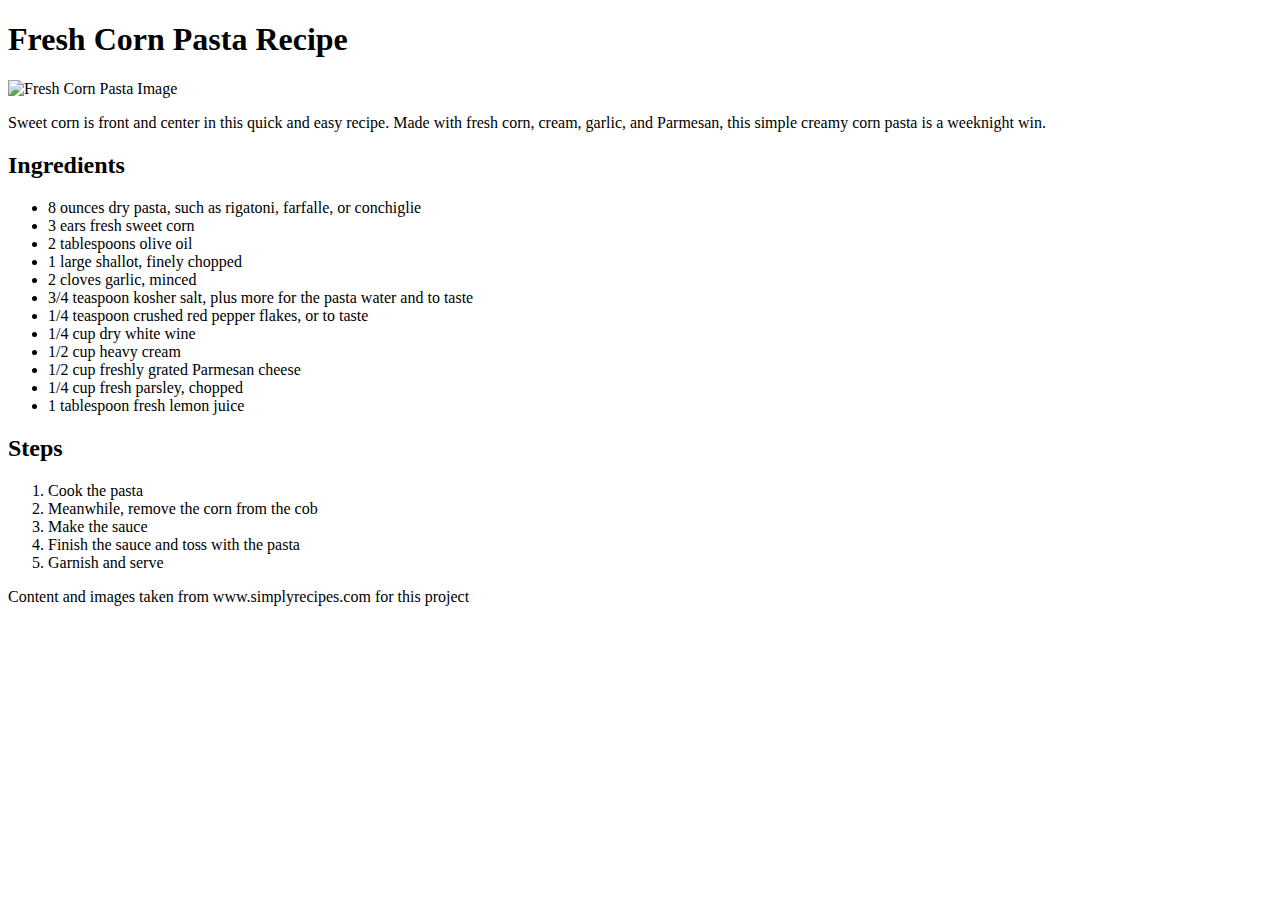
==== recipes/fresh-corn-pasta.html @ 3bf968e8 "Create basic html-based website" ====
<!DOCTYPE html>
<html lang="en">
<head>
    <meta charset="UTF-8">
    <meta http-equiv="X-UA-Compatible" content="IE=edge">
    <meta name="viewport" content="width=device-width, initial-scale=1.0">
    <title>Fresh Corn Pasta Recipe</title>
</head>
<body>
    <h1>Fresh Corn Pasta Recipe</h1>
    <img src="https://www.simplyrecipes.com/thmb/q1I48BoEKMmDdheXOPugmbECj0c=/1500x0/filters:no_upscale():max_bytes(150000):strip_icc():format(webp)/Simply-Recipes-Creamy-Corn-Pasta_LEAD-4-78089998bd6f455d9f5d05171fd1ee48.jpg" alt="Fresh Corn Pasta Image">
    <p>Sweet corn is front and center in this quick and easy recipe. Made with fresh corn, cream, garlic, and Parmesan, this simple creamy corn pasta is a weeknight win.</p>
    <h2>Ingredients</h2>
    <ul>
        <li>8 ounces dry pasta, such as rigatoni, farfalle, or conchiglie</li>
        <li>3 ears fresh sweet corn</li>
        <li>2 tablespoons olive oil</li>
        <li>1 large shallot, finely chopped</li>
        <li>2 cloves garlic, minced</li>
        <li>3/4 teaspoon kosher salt, plus more for the pasta water and to taste</li>
        <li>1/4 teaspoon crushed red pepper flakes, or to taste</li>
        <li>1/4 cup dry white wine</li>
        <li>1/2 cup heavy cream</li>
        <li>1/2 cup freshly grated Parmesan cheese</li>
        <li>1/4 cup fresh parsley, chopped</li>
        <li>1 tablespoon fresh lemon juice</li>
    </ul>
    <h2>Steps</h2>
    <ol>
        <li>Cook the pasta</li>
        <li>Meanwhile, remove the corn from the cob</li>
        <li>Make the sauce</li>
        <li>Finish the sauce and toss with the pasta</li>
        <li>Garnish and serve</li>
    </ol>
</body>
<footer>
    <p>Content and images taken from www.simplyrecipes.com for this project</p>
</footer>
</html>
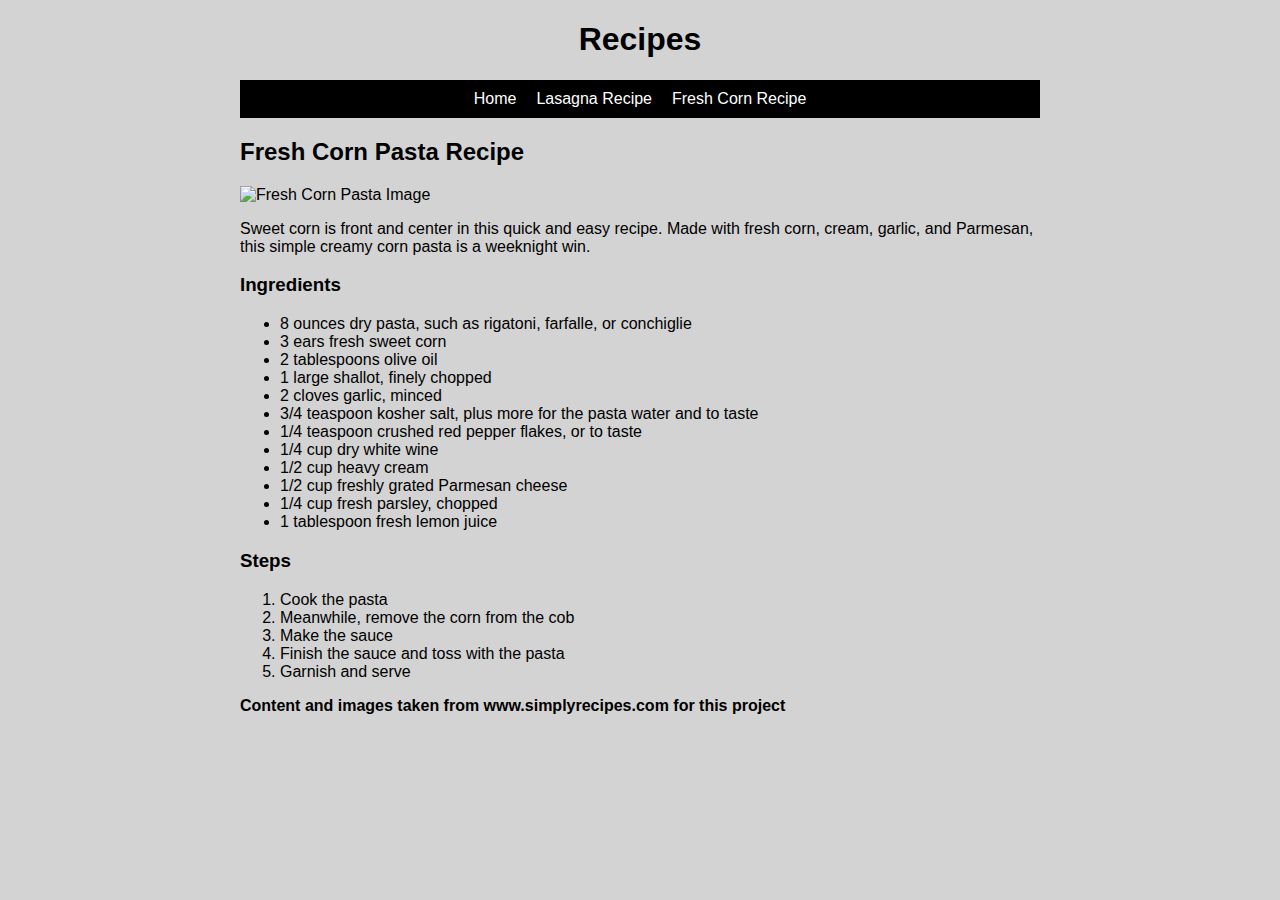
==== commit c120d946: "Add styling to pages and menu bar" ====
--- a/recipes/fresh-corn-pasta.html
+++ b/recipes/fresh-corn-pasta.html
@@ -5,12 +5,19 @@
     <meta http-equiv="X-UA-Compatible" content="IE=edge">
     <meta name="viewport" content="width=device-width, initial-scale=1.0">
     <title>Fresh Corn Pasta Recipe</title>
+    <link rel="stylesheet" href="../style.css">
 </head>
 <body>
-    <h1>Fresh Corn Pasta Recipe</h1>
+    <h1>Recipes</h1>
+    <ul class="menu">
+        <li><a href="../index.html">Home</a></li>
+        <li><a href="lasagna.html">Lasagna Recipe</a></li>
+        <li><a href="fresh-corn-pasta.html">Fresh Corn Recipe</a></li>
+    </ul>
+    <h2>Fresh Corn Pasta Recipe</h2>
     <img src="https://www.simplyrecipes.com/thmb/q1I48BoEKMmDdheXOPugmbECj0c=/1500x0/filters:no_upscale():max_bytes(150000):strip_icc():format(webp)/Simply-Recipes-Creamy-Corn-Pasta_LEAD-4-78089998bd6f455d9f5d05171fd1ee48.jpg" alt="Fresh Corn Pasta Image">
     <p>Sweet corn is front and center in this quick and easy recipe. Made with fresh corn, cream, garlic, and Parmesan, this simple creamy corn pasta is a weeknight win.</p>
-    <h2>Ingredients</h2>
+    <h3>Ingredients</h3>
     <ul>
         <li>8 ounces dry pasta, such as rigatoni, farfalle, or conchiglie</li>
         <li>3 ears fresh sweet corn</li>
@@ -25,7 +32,7 @@
         <li>1/4 cup fresh parsley, chopped</li>
         <li>1 tablespoon fresh lemon juice</li>
     </ul>
-    <h2>Steps</h2>
+    <h3>Steps</h3>
     <ol>
         <li>Cook the pasta</li>
         <li>Meanwhile, remove the corn from the cob</li>
--- a/style.css
+++ b/style.css
@@ -0,0 +1,42 @@
+body {
+    margin: 0 auto;
+    font-family:'Segoe UI', Tahoma, Geneva, Verdana, sans-serif;
+    background-color: lightgray;
+    max-width: 800px;
+}
+
+.menu {
+    display: flex;
+    justify-content: center;
+    list-style-type: none;
+    background-color: black;
+    margin: 0px;
+    padding: 0px;
+}
+
+.menu li {
+    color: white;
+    padding: 10px;
+}
+
+a:link,
+a:visited,
+a:hover{
+    color: white;
+    text-decoration: none;
+}
+
+h1 {
+    text-align: center;
+}
+
+img {
+    max-width: inherit;
+    height: auto;
+}
+
+footer p {
+    font-weight: bold;
+}
+
+
